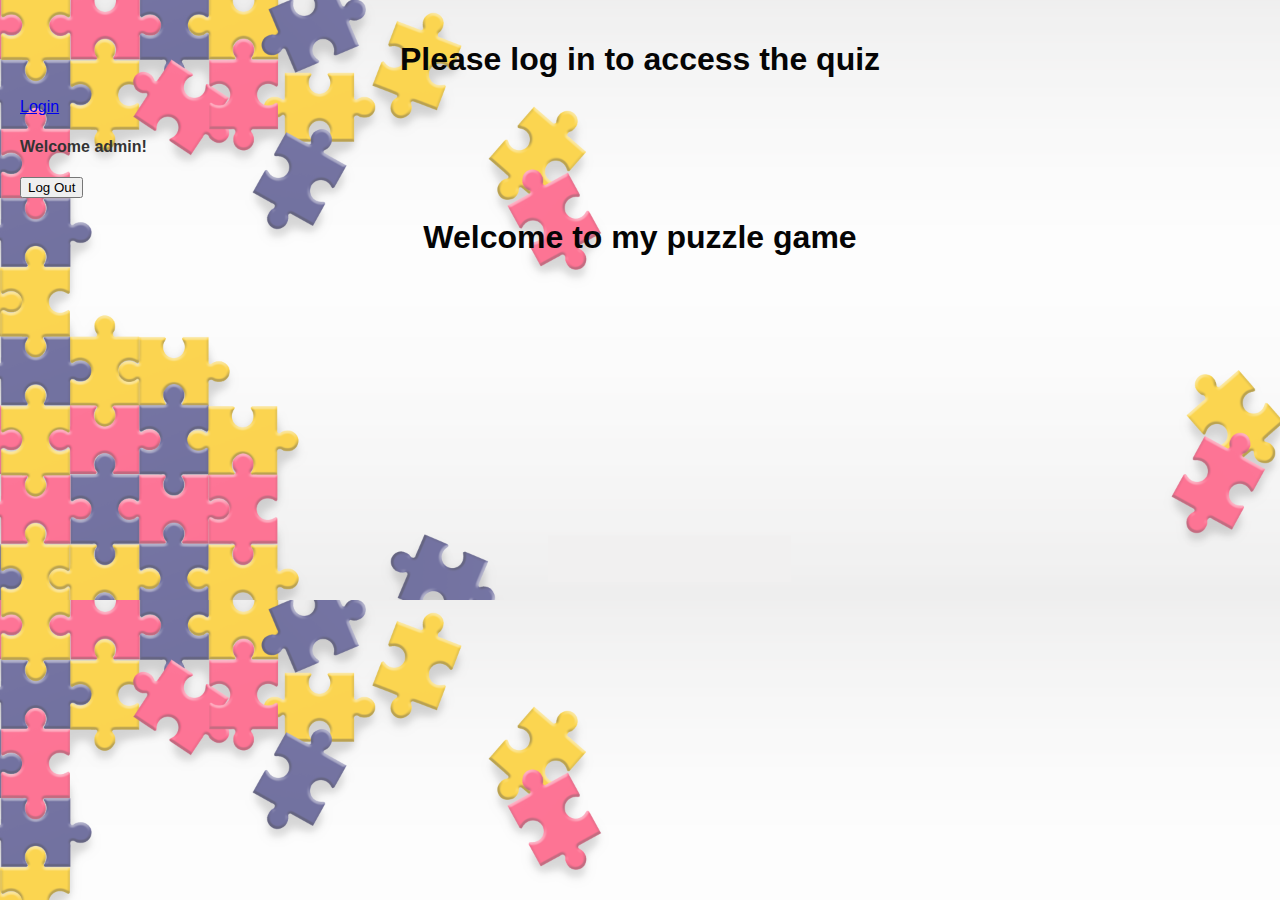
==== game.html @ 75573064 "game code intro" ====
<!DOCTYPE html>
<html lang="en">
  <head>
    <meta charset="UTF-8" />
    <meta name="viewport" content="width=device-width, initial-scale=1.0" />
    <title>Manny's puzzle game</title>
    <style>
      .step {
        display: none;
      }
      .step.active {
        display: block;
      }
      .navigation-buttons {
        margin-top: 20px;
      }
    </style>
    <link rel="stylesheet" href="style.css" />
  </head>
  <body>
    <div id="login-section" class="hidden">
      <h1>Please log in to access the quiz</h1>
      <a href="index.html">Login</a>
    </div>
    <div id="quiz-section" class="hidden">
      <div class="header_login">
        <h4 id="welcomeuser">Welcome admin!</h4>
        <button id="logout-btn">Log Out</button>
      </div>
      <h1>Welcome to my puzzle game</h1>
---- style.css ----
/* General body styles */
body {
    font-family: Arial, sans-serif;
    background-color: #f5f5f5;
    margin: 0;
    padding: 20px;
    color: #333;
    background-image: url('bg.png');
    background-size: cover;
}

/* Header styles */
h1 {
    text-align: center;
    color: #050505;
    margin-bottom: 20px;
}
/* Form and container styles */
#quiz-form {
    background: #ffffff;
    border-radius: 8px;
    box-shadow: 0 0 10px rgba(0, 0, 0, 0.1);
    padding: 20px;
    max-width: 600px;
    margin: 0 auto;
}

#login-form {
    background: #ffffff;
    border-radius: 8px;
    padding: 20px;
    max-width: 600px;
    margin: 0 auto;
}
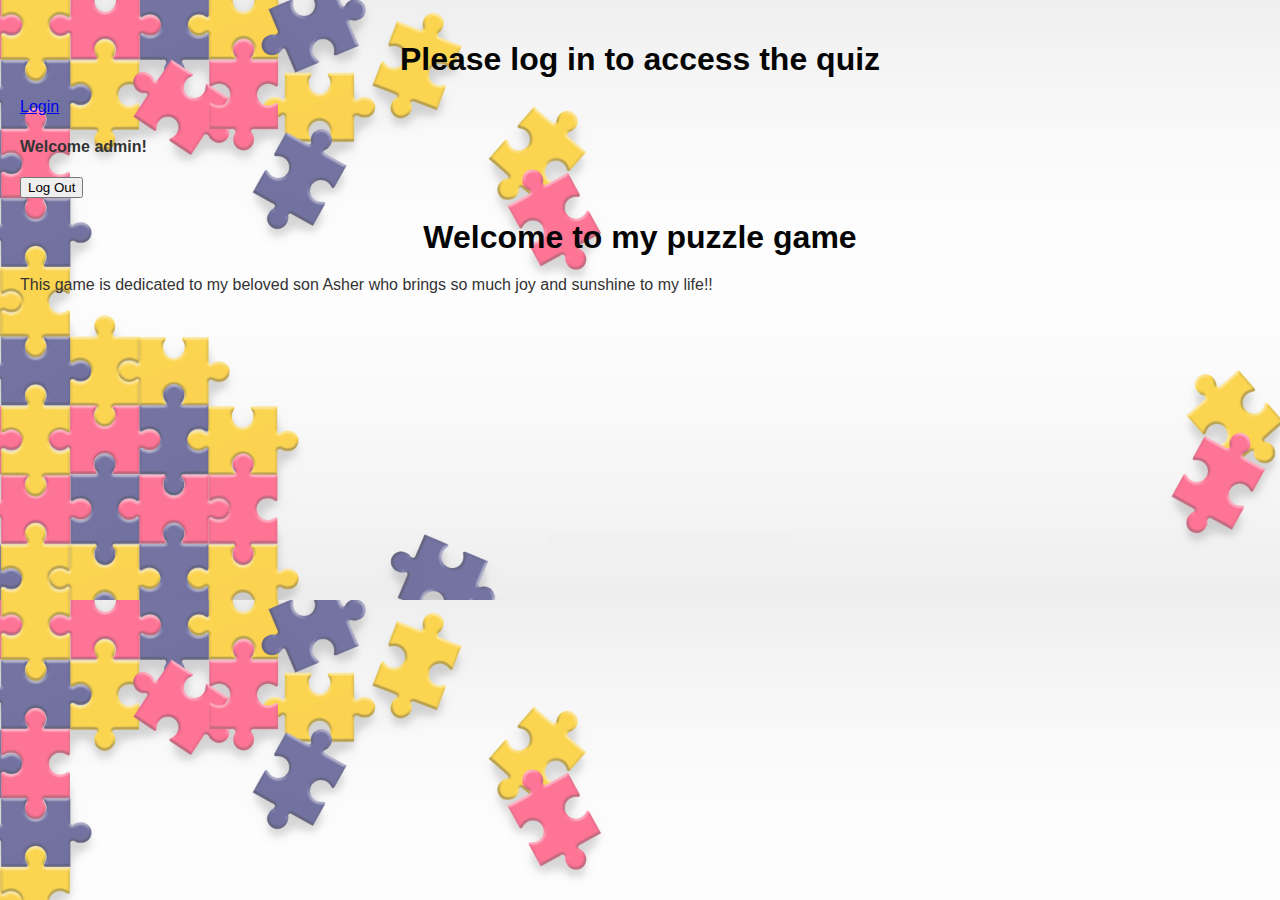
==== commit 578c9dcf: "Dedication code" ====
--- a/game.html
+++ b/game.html
@@ -27,4 +27,12 @@
         <h4 id="welcomeuser">Welcome admin!</h4>
         <button id="logout-btn">Log Out</button>
       </div>
-      <h1>Welcome to my puzzle game</h1>+      <h1>Welcome to my puzzle game</h1>
+
+      <div class="marquee">
+        <div class="joypara">
+          This game is dedicated to my beloved son Asher who brings so much joy
+          and sunshine to my life!!
+        </div>
+      </div>
+
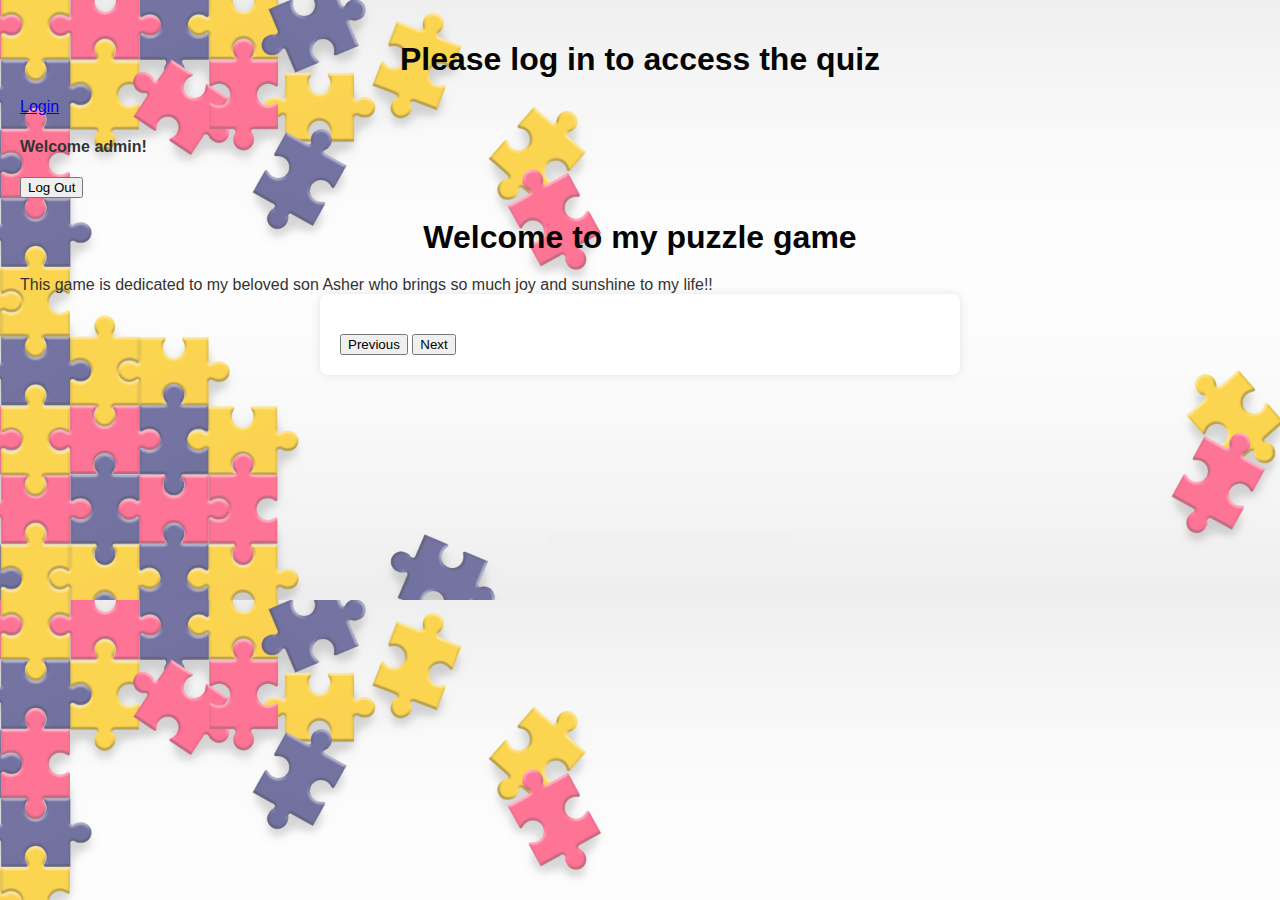
==== commit 3e5e0dbe: "quiz form container" ====
--- a/game.html
+++ b/game.html
@@ -36,3 +36,14 @@
         </div>
       </div>
 
+      <form id="quiz-form">
+        <div id="questions-container"></div>
+        <div class="navigation-buttons">
+          <button type="button" id="prev-btn">Previous</button>
+          <button type="button" id="next-btn">Next</button>
+          <button type="submit" id="submit-btn" style="display: none">
+            Submit Answers
+          </button>
+        </div>
+      </form>
+      <div id="result"></div>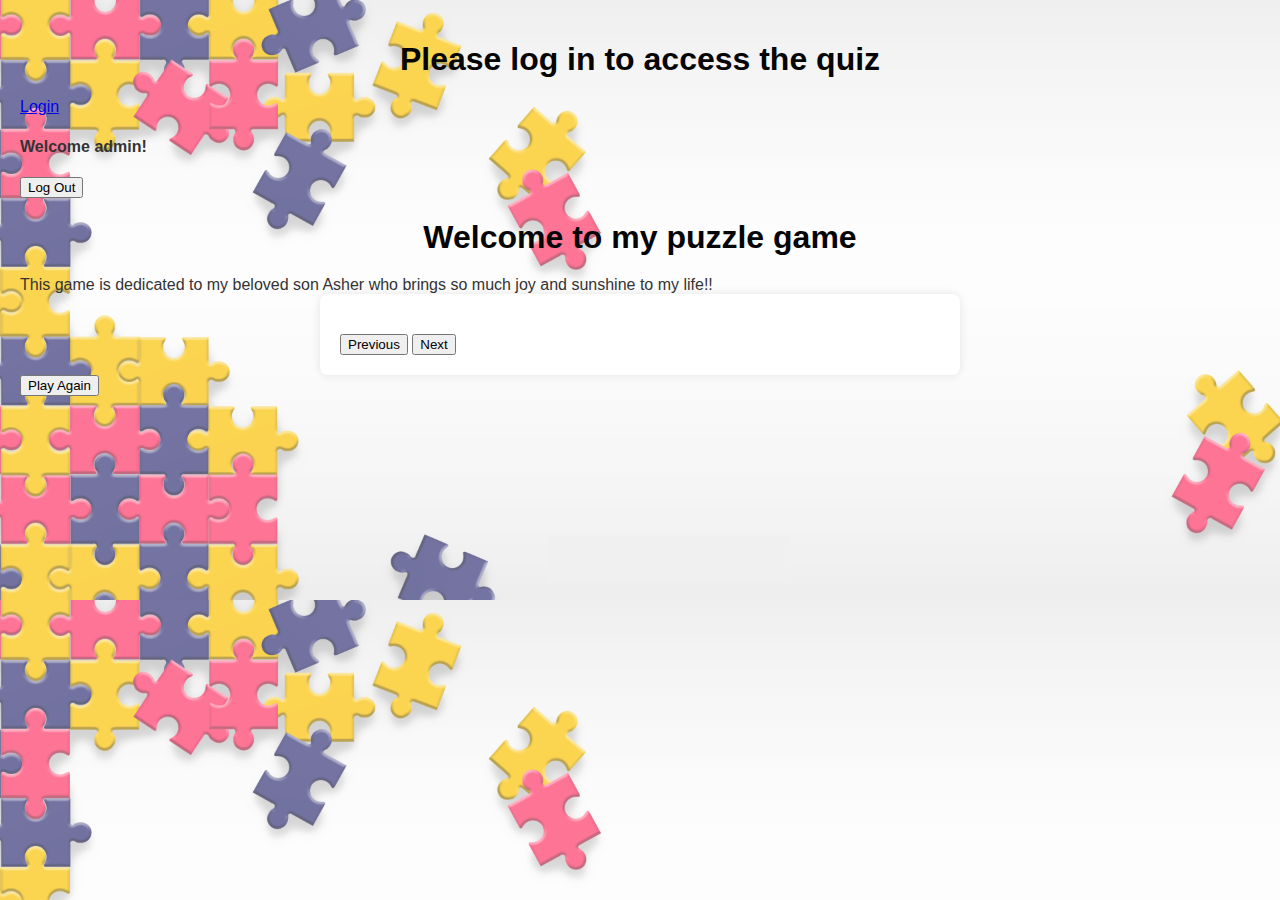
==== commit 5f04e067: "play Again Button" ====
--- a/game.html
+++ b/game.html
@@ -46,4 +46,8 @@
           </button>
         </div>
       </form>
-      <div id="result"></div>+      <div id="result"></div>
+
+      <div class="playagain">
+        <button id="playagain">Play Again</button>
+      </div>